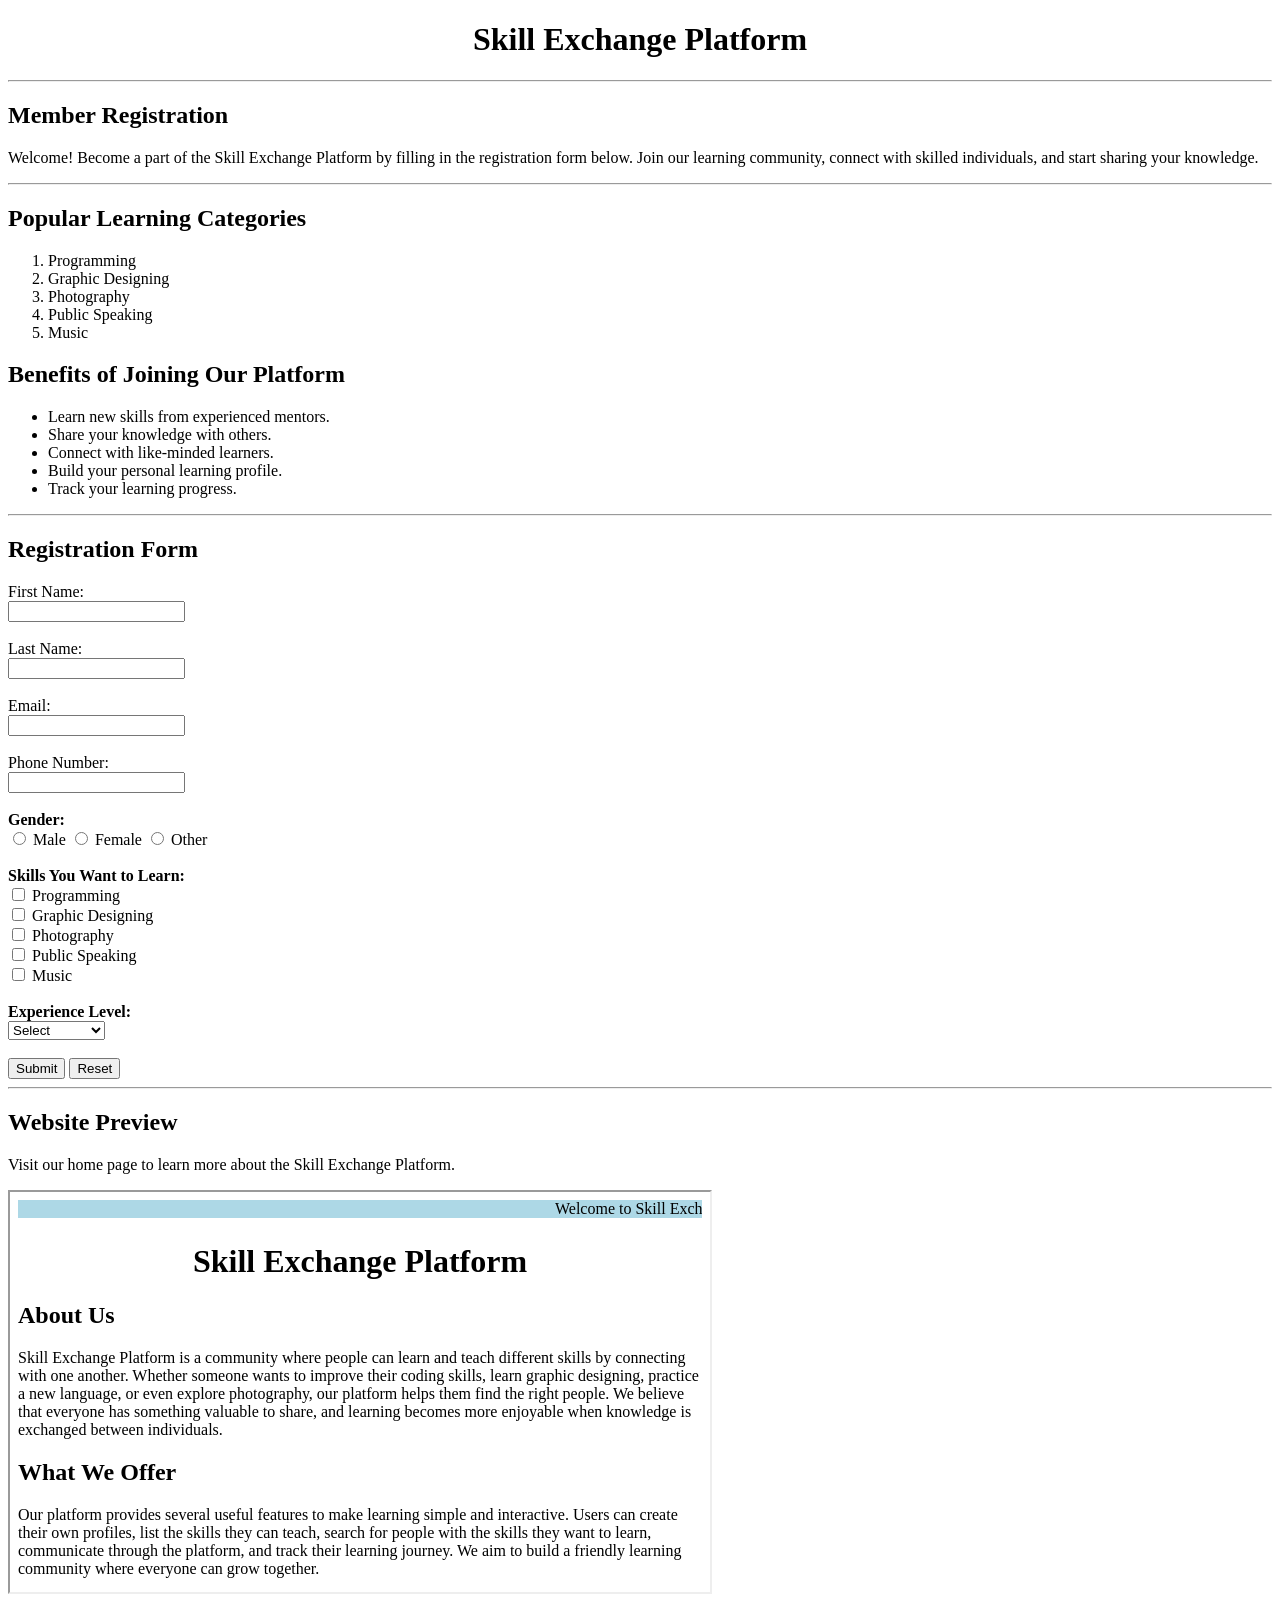
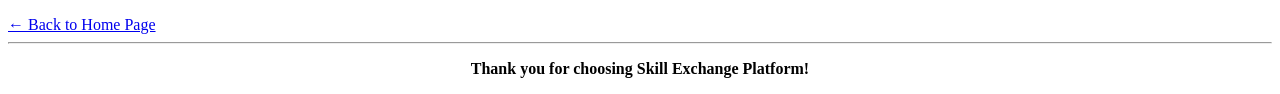
==== registration.html @ 39fbe726 "Add files via upload" ====
<!DOCTYPE html>
<html>

<head>
    <title>Skill Exchange Platform - Member Registration</title>
</head>

<body>

    <h1 align="center">Skill Exchange Platform</h1>

    <hr>

    <h2>Member Registration</h2>

    <p>
        Welcome! Become a part of the Skill Exchange Platform by filling in the registration form below.
        Join our learning community, connect with skilled individuals, and start sharing your knowledge.
    </p>

    <hr>

    <h2>Popular Learning Categories</h2>

    <ol>
        <li>Programming</li>
        <li>Graphic Designing</li>
        <li>Photography</li>
        <li>Public Speaking</li>
        <li>Music</li>
    </ol>

    <h2>Benefits of Joining Our Platform</h2>

    <ul>
        <li>Learn new skills from experienced mentors.</li>
        <li>Share your knowledge with others.</li>
        <li>Connect with like-minded learners.</li>
        <li>Build your personal learning profile.</li>
        <li>Track your learning progress.</li>
    </ul>

    <hr>

    <h2>Registration Form</h2>

    <form>

        <label>First Name:</label><br>
        <input type="text" name="fname"><br><br>

        <label>Last Name:</label><br>
        <input type="text" name="lname"><br><br>

        <label>Email:</label><br>
        <input type="email" name="email"><br><br>

        <label>Phone Number:</label><br>
        <input type="tel" name="phone"><br><br>

        <label><b>Gender:</b></label><br>

        <input type="radio" name="gender" value="Male"> Male
        <input type="radio" name="gender" value="Female"> Female
        <input type="radio" name="gender" value="Other"> Other

        <br><br>

        <label><b>Skills You Want to Learn:</b></label><br>

        <input type="checkbox" name="skill"> Programming<br>
        <input type="checkbox" name="skill"> Graphic Designing<br>
        <input type="checkbox" name="skill"> Photography<br>
        <input type="checkbox" name="skill"> Public Speaking<br>
        <input type="checkbox" name="skill"> Music<br><br>

        <label><b>Experience Level:</b></label><br>

        <select name="level">
            <option>Select</option>
            <option>Beginner</option>
            <option>Intermediate</option>
            <option>Advanced</option>
        </select>

        <br><br>

        <input type="submit" value="Submit">
        <input type="reset" value="Reset">

    </form>

    <hr>

    <h2>Website Preview</h2>

    <p>
        Visit our home page to learn more about the Skill Exchange Platform.
    </p>

    <iframe src="index.html"
            width="700"
            height="400">
    </iframe>

    <br><br>

    <a href="index.html">← Back to Home Page</a>

    <hr>

    <p align="center">
        <b>Thank you for choosing Skill Exchange Platform!</b>
    </p>

</body>

</html>
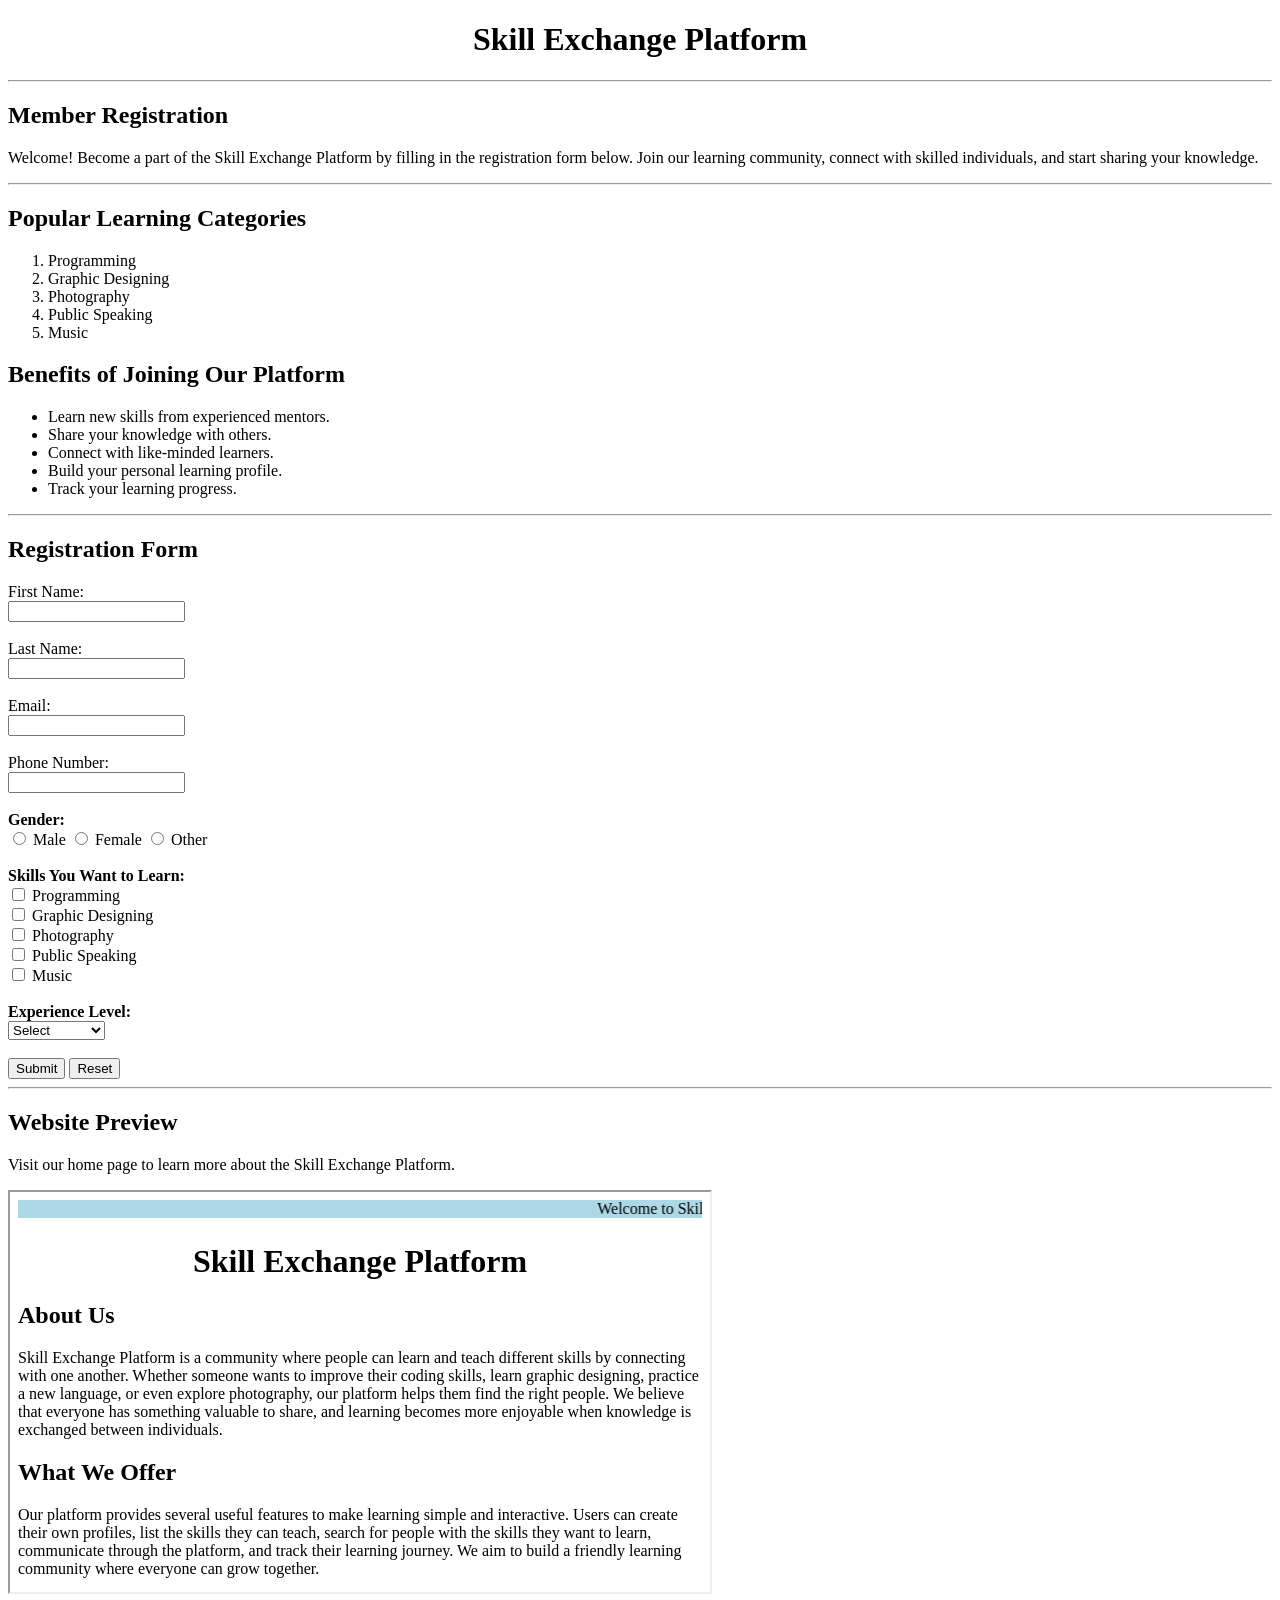
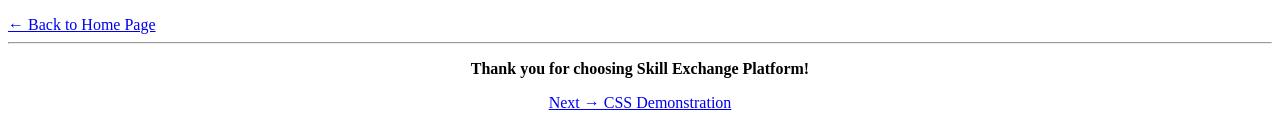
==== commit d2bd6283: "Add link to CSS demonstration in registration page Added a link to the CSS demonstration page." ====
--- a/registration.html
+++ b/registration.html
@@ -110,9 +110,12 @@
     <hr>
 
     <p align="center">
-        <b>Thank you for choosing Skill Exchange Platform!</b>
+         <b>Thank you for choosing Skill Exchange Platform!</b>
     </p>
-
+    
+<p align="center">
+    <a href="styles.html">Next → CSS Demonstration</a>
+</p>
+      
 </body>
-
-</html>+</html>
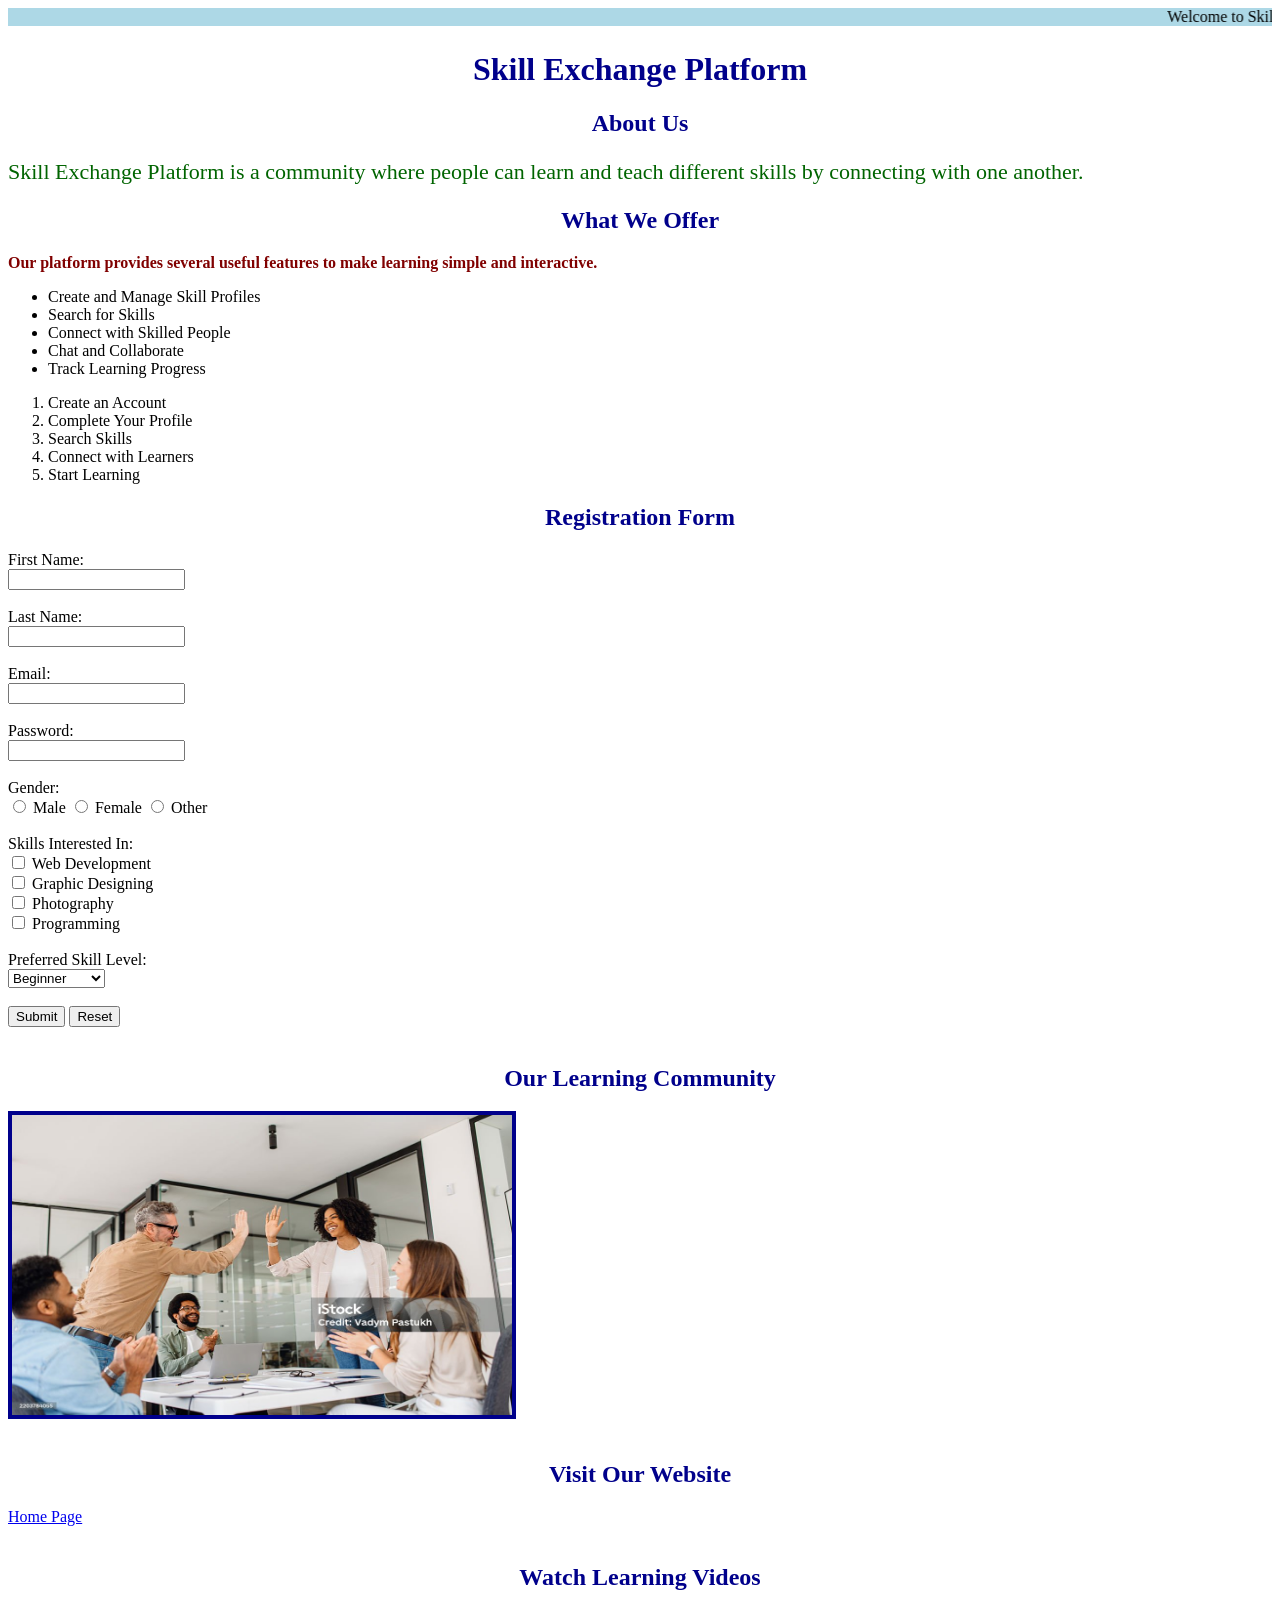
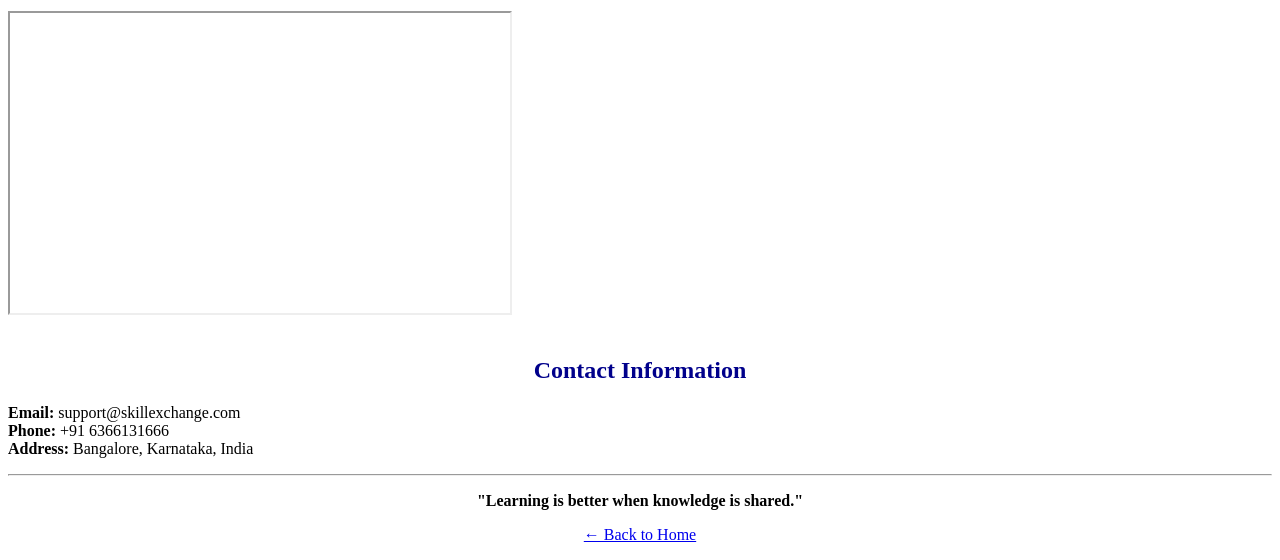
==== commit 5658044e: "Revise registration page content and structure Updated the registration page to enhance clarity and " ====
--- a/registration.html
+++ b/registration.html
@@ -2,82 +2,109 @@
 <html>
 
 <head>
-    <title>Skill Exchange Platform - Member Registration</title>
+    <title>Skill Exchange Platform - Registration</title>
+
+    <!-- External CSS -->
+    <link rel="stylesheet" href="style.css">
+
+    <!-- Internal CSS -->
+    <style>
+
+        /* Grouping Selector */
+        h1, h2 {
+            text-align: center;
+            color: darkblue;
+        }
+
+        /* ID Selector */
+        #welcome {
+            color: darkgreen;
+            font-size: 22px;
+        }
+
+        /* Class Selector */
+        .highlight {
+            color: maroon;
+            font-weight: bold;
+        }
+
+    </style>
+
 </head>
 
 <body>
 
-    <h1 align="center">Skill Exchange Platform</h1>
+    <!-- Marquee -->
+    <marquee bgcolor="lightblue" behavior="scroll" direction="left">
+        Welcome to Skill Exchange Platform - Learn Something New, Share What You Know!
+    </marquee>
 
-    <hr>
+    <h1>Skill Exchange Platform</h1>
 
-    <h2>Member Registration</h2>
+    <h2>About Us</h2>
 
-    <p>
-        Welcome! Become a part of the Skill Exchange Platform by filling in the registration form below.
-        Join our learning community, connect with skilled individuals, and start sharing your knowledge.
+    <p id="welcome">
+        Skill Exchange Platform is a community where people can learn and teach different skills by connecting with one another.
     </p>
 
-    <hr>
+    <h2>What We Offer</h2>
 
-    <h2>Popular Learning Categories</h2>
+    <p class="highlight">
+        Our platform provides several useful features to make learning simple and interactive.
+    </p>
+
+    <ul>
+        <li>Create and Manage Skill Profiles</li>
+        <li>Search for Skills</li>
+        <li>Connect with Skilled People</li>
+        <li>Chat and Collaborate</li>
+        <li>Track Learning Progress</li>
+    </ul>
 
     <ol>
-        <li>Programming</li>
-        <li>Graphic Designing</li>
-        <li>Photography</li>
-        <li>Public Speaking</li>
-        <li>Music</li>
+        <li>Create an Account</li>
+        <li>Complete Your Profile</li>
+        <li>Search Skills</li>
+        <li>Connect with Learners</li>
+        <li>Start Learning</li>
     </ol>
-
-    <h2>Benefits of Joining Our Platform</h2>
-
-    <ul>
-        <li>Learn new skills from experienced mentors.</li>
-        <li>Share your knowledge with others.</li>
-        <li>Connect with like-minded learners.</li>
-        <li>Build your personal learning profile.</li>
-        <li>Track your learning progress.</li>
-    </ul>
-
-    <hr>
 
     <h2>Registration Form</h2>
 
     <form>
 
-        <label>First Name:</label><br>
-        <input type="text" name="fname"><br><br>
+        First Name:<br>
+        <input type="text"><br><br>
 
-        <label>Last Name:</label><br>
-        <input type="text" name="lname"><br><br>
+        Last Name:<br>
+        <input type="text"><br><br>
 
-        <label>Email:</label><br>
-        <input type="email" name="email"><br><br>
+        Email:<br>
+        <input type="email"><br><br>
 
-        <label>Phone Number:</label><br>
-        <input type="tel" name="phone"><br><br>
+        Password:<br>
+        <input type="password"><br><br>
 
-        <label><b>Gender:</b></label><br>
+        Gender:<br>
 
-        <input type="radio" name="gender" value="Male"> Male
-        <input type="radio" name="gender" value="Female"> Female
-        <input type="radio" name="gender" value="Other"> Other
+        <input type="radio" name="gender"> Male
+        <input type="radio" name="gender"> Female
+        <input type="radio" name="gender"> Other
 
         <br><br>
 
-        <label><b>Skills You Want to Learn:</b></label><br>
+        Skills Interested In:<br>
 
-        <input type="checkbox" name="skill"> Programming<br>
-        <input type="checkbox" name="skill"> Graphic Designing<br>
-        <input type="checkbox" name="skill"> Photography<br>
-        <input type="checkbox" name="skill"> Public Speaking<br>
-        <input type="checkbox" name="skill"> Music<br><br>
+        <input type="checkbox"> Web Development<br>
+        <input type="checkbox"> Graphic Designing<br>
+        <input type="checkbox"> Photography<br>
+        <input type="checkbox"> Programming
 
-        <label><b>Experience Level:</b></label><br>
+        <br><br>
 
-        <select name="level">
-            <option>Select</option>
+        Preferred Skill Level:<br>
+
+        <select>
             <option>Beginner</option>
             <option>Intermediate</option>
             <option>Advanced</option>
@@ -86,36 +113,68 @@
         <br><br>
 
         <input type="submit" value="Submit">
+
         <input type="reset" value="Reset">
 
     </form>
 
-    <hr>
+    <br>
 
-    <h2>Website Preview</h2>
+    <h2>Our Learning Community</h2>
 
-    <p>
-        Visit our home page to learn more about the Skill Exchange Platform.
-    </p>
+    <img src="learning.jpg"
+        width="500"
+        height="300"
+        style="border:4px solid darkblue;">
 
-    <iframe src="index.html"
-            width="700"
-            height="400">
+    <br><br>
+
+    <h2>Visit Our Website</h2>
+
+    <a href="index.html">Home Page</a>
+
+    <br><br>
+
+    <h2>Watch Learning Videos</h2>
+
+    <iframe
+        width="500"
+        height="300"
+        src="https://www.youtube.com/embed/qz0aGYrrlhU">
     </iframe>
 
     <br><br>
 
-    <a href="index.html">← Back to Home Page</a>
+    <h2>Contact Information</h2>
+
+    <p>
+
+        <b>Email:</b> support@skillexchange.com
+
+        <br>
+
+        <b>Phone:</b> +91 6366131666
+
+        <br>
+
+        <b>Address:</b> Bangalore, Karnataka, India
+
+    </p>
 
     <hr>
 
     <p align="center">
-         <b>Thank you for choosing Skill Exchange Platform!</b>
+
+        <b>"Learning is better when knowledge is shared."</b>
+
     </p>
-    
-<p align="center">
-    <a href="styles.html">Next → CSS Demonstration</a>
-</p>
-      
+
+    <p align="center">
+
+        <a href="index.html">← Back to Home</a>
+
+    </p>
+
 </body>
+
 </html>
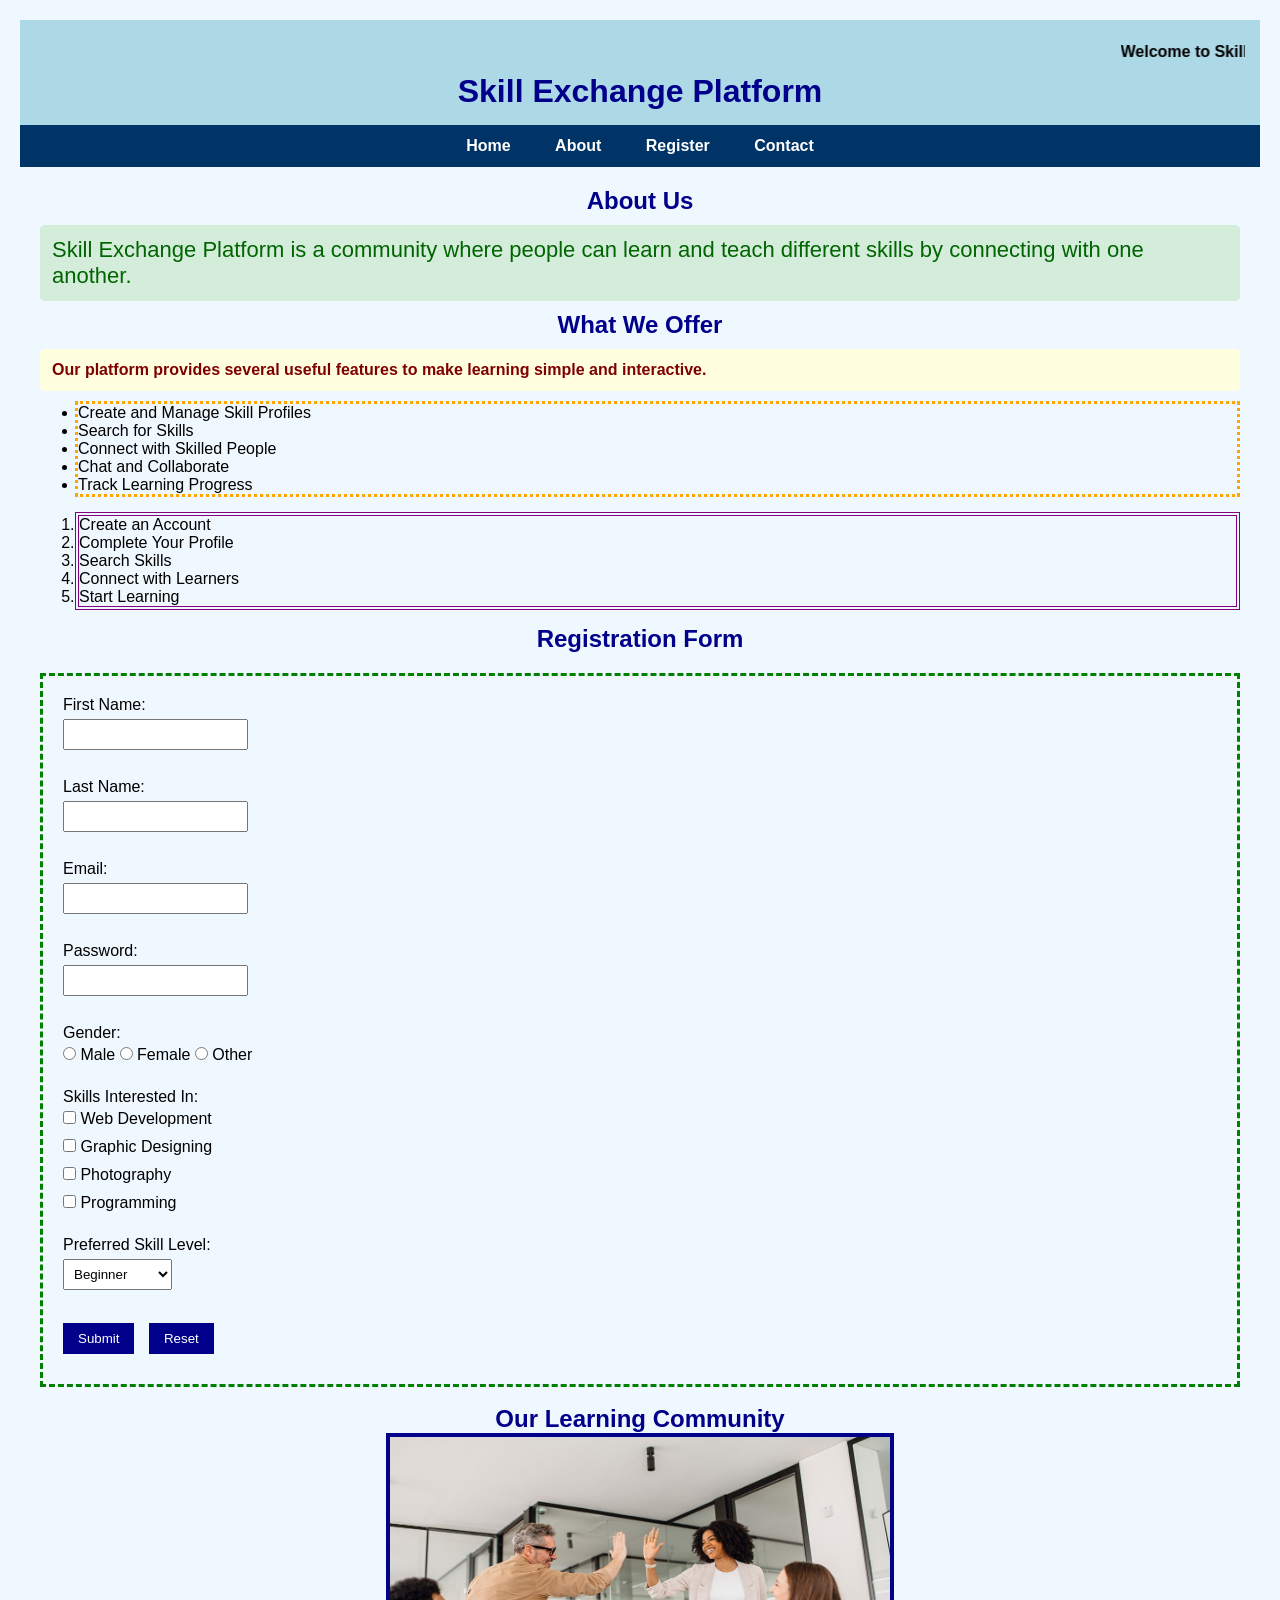
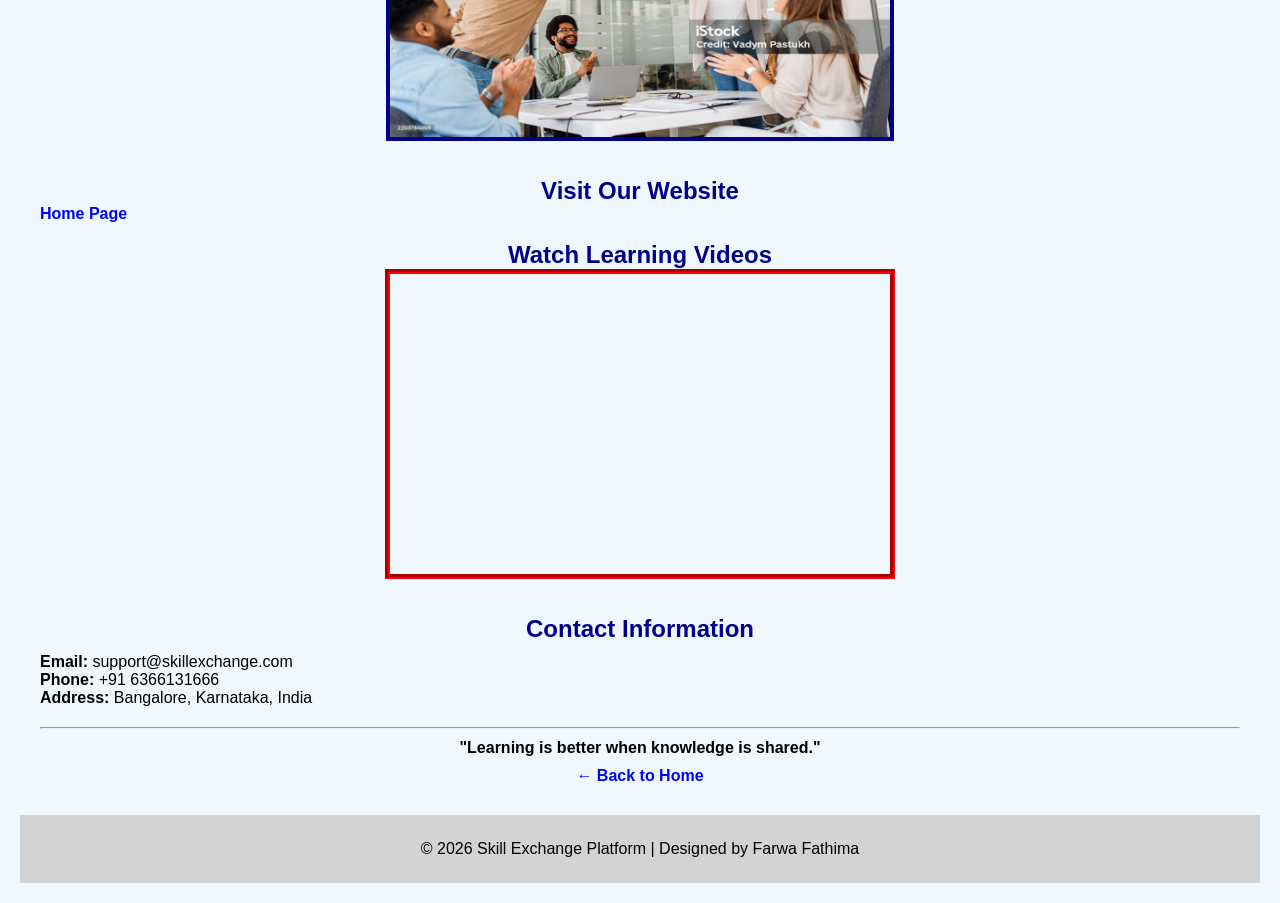
==== commit 532ad46a: "Refactor header and footer in registration.html" ====
--- a/registration.html
+++ b/registration.html
@@ -34,13 +34,24 @@
 
 <body>
 
-    <!-- Marquee -->
-    <marquee bgcolor="lightblue" behavior="scroll" direction="left">
-        Welcome to Skill Exchange Platform - Learn Something New, Share What You Know!
-    </marquee>
+<header>
 
-    <h1>Skill Exchange Platform</h1>
+<marquee bgcolor="lightblue" behavior="scroll" direction="left">
+Welcome to Skill Exchange Platform - Learn Something New, Share What You Know!
+</marquee>
 
+<h1>Skill Exchange Platform</h1>
+
+</header>
+
+<nav>
+<a href="index.html">Home</a>
+<a href="#">About</a>
+<a href="#">Register</a>
+<a href="#">Contact</a>
+</nav>
+
+<section>
     <h2>About Us</h2>
 
     <p id="welcome">
@@ -163,18 +174,19 @@
 
     <hr>
 
-    <p align="center">
+<p align="center">
+<b>"Learning is better when knowledge is shared."</b>
+</p>
 
-        <b>"Learning is better when knowledge is shared."</b>
+<p align="center">
+<a href="index.html">← Back to Home</a>
+</p>
 
-    </p>
+</section>
 
-    <p align="center">
-
-        <a href="index.html">← Back to Home</a>
-
-    </p>
+<footer>
+<p>© 2026 Skill Exchange Platform | Designed by Farwa Fathima</p>
+</footer>
 
 </body>
-
 </html>
--- a/style.css
+++ b/style.css
@@ -0,0 +1,201 @@
+/* =======================================
+   External CSS File
+   Skill Exchange Platform
+======================================= */
+
+/* Universal Selector */
+* {
+    font-family: Arial, sans-serif;
+    margin: 0;
+    padding: 0;
+}
+
+/* Body Styling */
+body {
+    background-color: #f5f5f5;
+    margin: 20px;
+}
+
+/* Marquee */
+marquee {
+    background-color: lightblue;
+    color: black;
+    padding: 8px;
+    font-weight: bold;
+}
+
+/* ID Selector */
+#welcome {
+    background-color: #d4edda;
+    color: darkgreen;
+    padding: 12px;
+    border-radius: 5px;
+    font-size: 22px;
+}
+
+/* Class Selector */
+.highlight {
+    background-color: lightyellow;
+    color: maroon;
+    padding: 12px;
+    border-radius: 5px;
+    font-weight: bold;
+}
+
+/* Lists */
+ul, ol {
+    margin-left: 35px;
+    margin-top: 10px;
+    margin-bottom: 15px;
+}
+
+/* Form */
+form {
+    margin-top: 20px;
+}
+
+input, select {
+    padding: 6px;
+    margin-top: 5px;
+    margin-bottom: 10px;
+}
+
+/* Buttons */
+input[type="submit"],
+input[type="reset"] {
+    background-color: darkblue;
+    color: white;
+    border: none;
+    padding: 8px 15px;
+    cursor: pointer;
+    margin-right: 10px;
+}
+
+input[type="submit"]:hover,
+input[type="reset"]:hover {
+    background-color: navy;
+}
+
+/* Image */
+img {
+    border: 4px solid darkblue;
+    display: block;
+    margin: auto;
+}
+
+/* IFrame */
+iframe {
+    display: block;
+    margin: auto;
+    border: 3px solid gray;
+}
+
+/* Links */
+a {
+    color: blue;
+    text-decoration: none;
+    font-weight: bold;
+}
+
+a:hover {
+    color: red;
+}
+
+/* Footer */
+hr {
+    margin-top: 20px;
+}
+
+p {
+    margin: 10px 0;
+}
+/* ===========================
+   CSS Colors
+=========================== */
+
+/* RGB Color */
+body{
+    background-color: rgb(240,248,255);
+}
+
+/* HEX Color */
+h1{
+    color: #003366;
+}
+
+/* HSL Color */
+h2{
+    color: hsl(200,70%,40%);
+}
+
+/* ===========================
+   Borders (5 Types)
+=========================== */
+
+/* Solid Border */
+img{
+    border:4px solid blue;
+}
+
+/* Dashed Border */
+form{
+    border:3px dashed green;
+}
+
+/* Dotted Border */
+ul{
+    border:3px dotted orange;
+}
+
+/* Double Border */
+ol{
+    border:4px double purple;
+}
+
+/* Groove Border */
+iframe{
+    border:5px groove red;
+}
+
+/* ===========================
+   Padding
+=========================== */
+
+form{
+    padding-top:20px;
+    padding-right:20px;
+    padding-bottom:20px;
+    padding-left:20px;
+}
+
+/* ===========================
+   Website Layout
+=========================== */
+
+header{
+    background-color:lightblue;
+    text-align:center;
+    padding:15px;
+}
+
+nav{
+    background-color:#003366;
+    padding:12px;
+    text-align:center;
+}
+
+nav a{
+    color:white;
+    text-decoration:none;
+    margin:20px;
+}
+
+section{
+    padding:20px;
+}
+
+footer{
+    background-color:lightgray;
+    text-align:center;
+    padding:15px;
+}
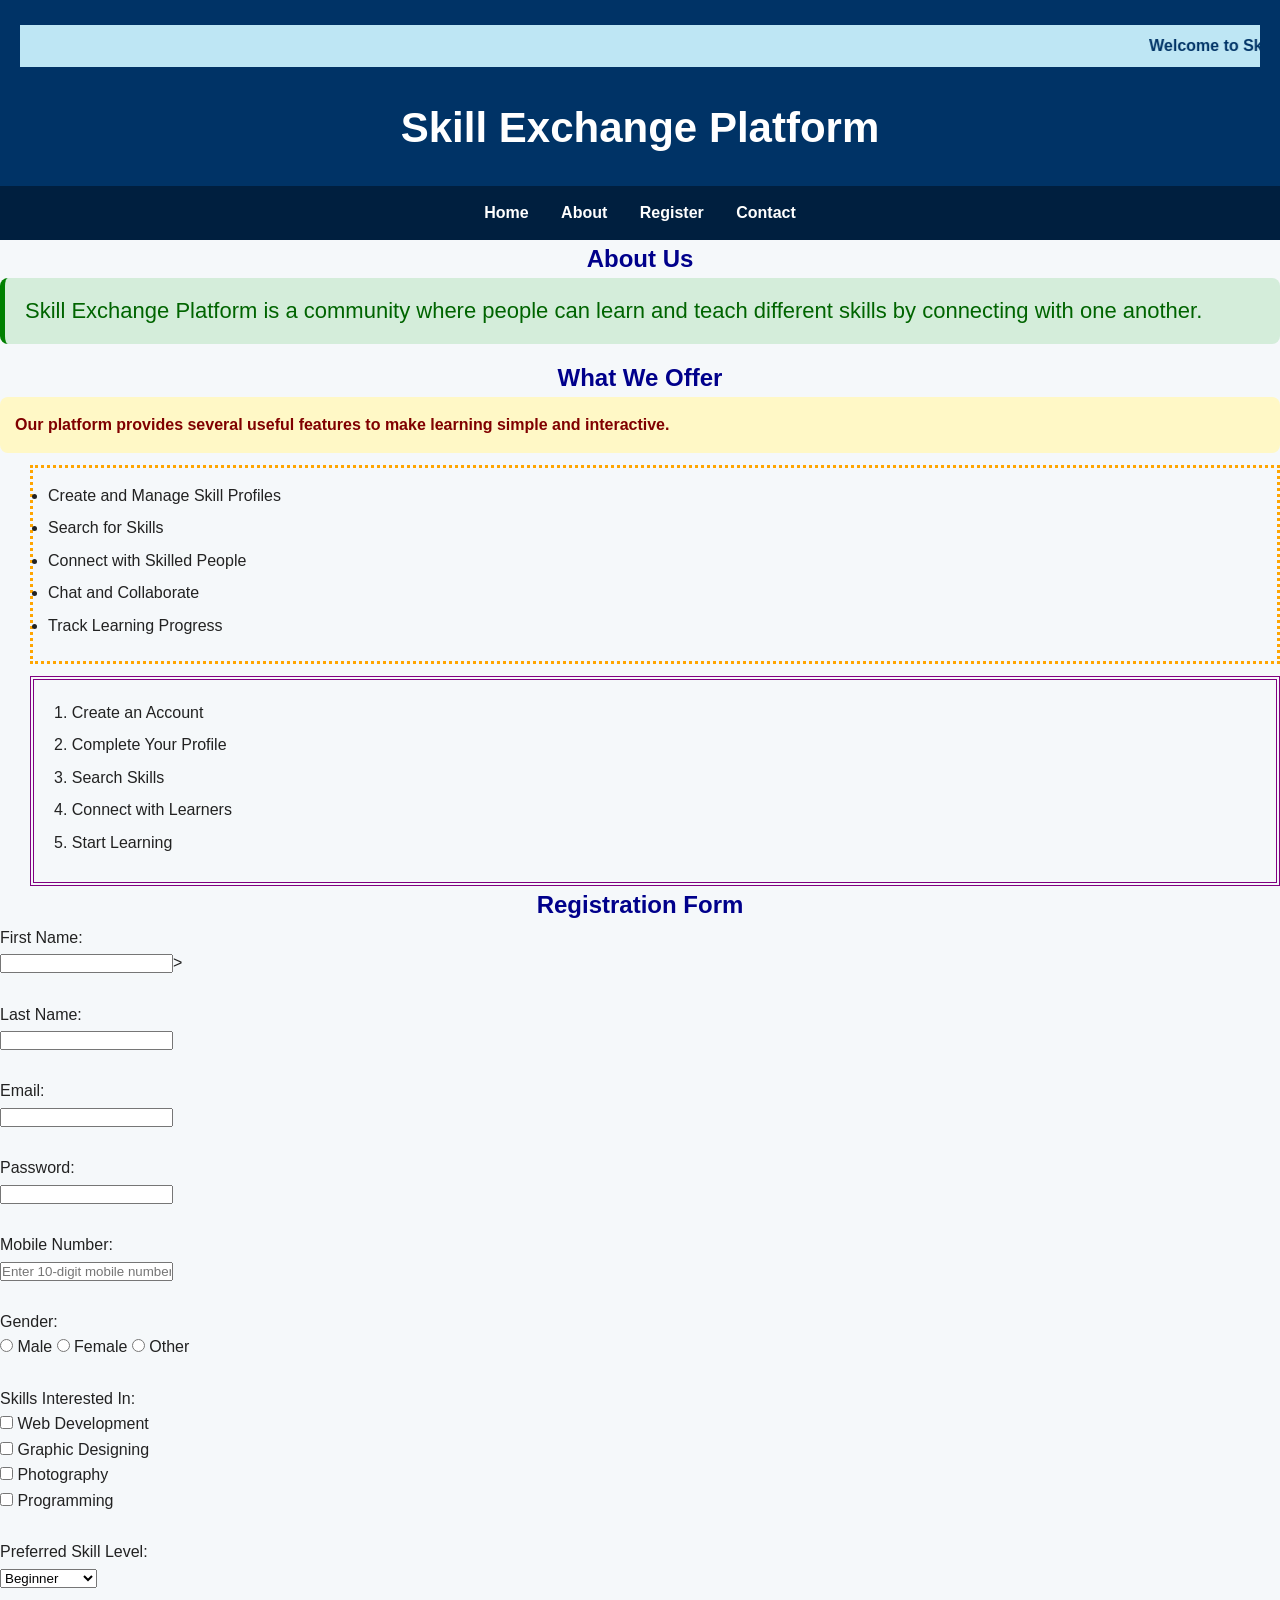
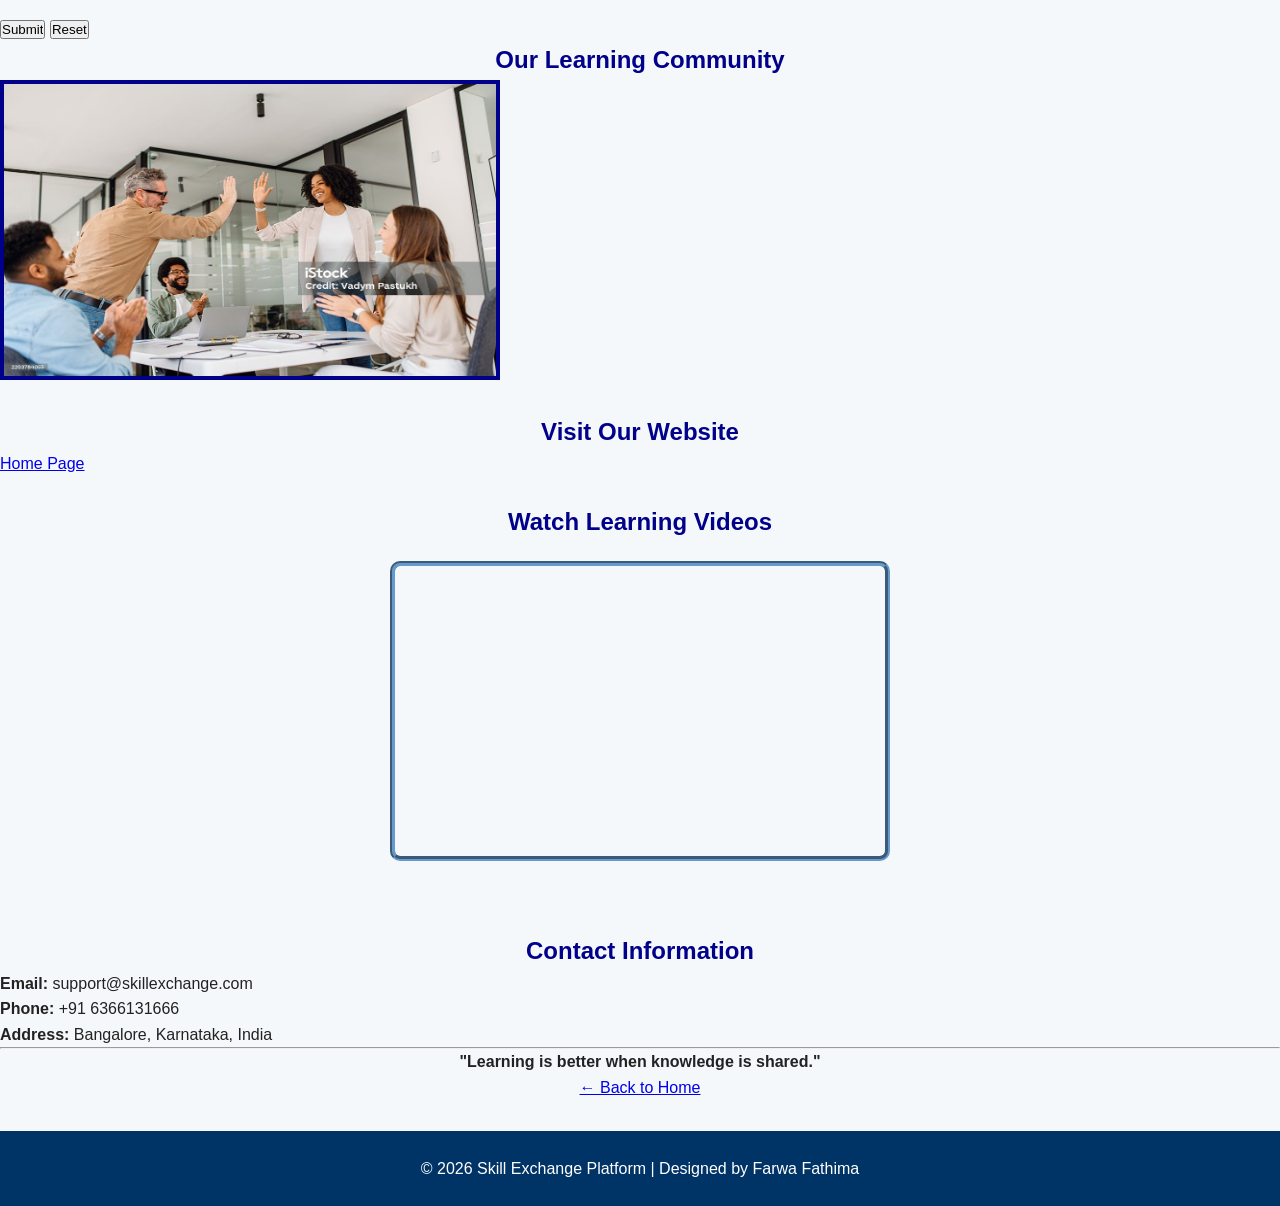
==== commit 2e00a23b: "Update registration.html" ====
--- a/registration.html
+++ b/registration.html
@@ -7,7 +7,10 @@
     <!-- External CSS -->
     <link rel="stylesheet" href="style.css">
 
-    <!-- Internal CSS -->
+    <!-- JavaScript -->
+    <script src="script.js"></script>
+
+     <!-- Internal CSS -->
     <style>
 
         /* Grouping Selector */
@@ -82,40 +85,44 @@
 
     <h2>Registration Form</h2>
 
-    <form>
+    <form id="registrationForm" onsubmit="return validateForm()"></form>
 
         First Name:<br>
-        <input type="text"><br><br>
+        <input type="text" id="firstName">><br><br>
 
         Last Name:<br>
-        <input type="text"><br><br>
+        <input type="text" id="lastName"><br><br>
 
         Email:<br>
-        <input type="email"><br><br>
+        <input type="email" id="email"><br><br>
 
         Password:<br>
-        <input type="password"><br><br>
+        <input type="password" id="password"><br><br>
+
+        Mobile Number:<br>
+        <input type="text" id="mobile" placeholder="Enter 10-digit mobile number">
+        <br><br>
 
         Gender:<br>
 
-        <input type="radio" name="gender"> Male
-        <input type="radio" name="gender"> Female
-        <input type="radio" name="gender"> Other
+        <input type="radio" name="gender" value="Male"> Male
+        <input type="radio" name="gender" value="Female"> Female
+        <input type="radio" name="gender" value="Other"> Other
 
         <br><br>
 
         Skills Interested In:<br>
 
-        <input type="checkbox"> Web Development<br>
-        <input type="checkbox"> Graphic Designing<br>
-        <input type="checkbox"> Photography<br>
-        <input type="checkbox"> Programming
+        <input type="checkbox" name="skill" value="Web Development"> Web Development<br>
+        <input type="checkbox" name="skill" value="Graphic Designing"> Graphic Designing<br>
+        <input type="checkbox" name="skill" value="Photography"> Photography<br>
+        <input type="checkbox" name="skill" value="Programming"> Programming
 
         <br><br>
 
         Preferred Skill Level:<br>
 
-        <select>
+        <select id="level">
             <option>Beginner</option>
             <option>Intermediate</option>
             <option>Advanced</option>
--- a/style.css
+++ b/style.css
@@ -8,194 +8,366 @@
     font-family: Arial, sans-serif;
     margin: 0;
     padding: 0;
-}
-
-/* Body Styling */
+    box-sizing: border-box;
+}
+
+/* Body - RGB Color */
 body {
-    background-color: #f5f5f5;
-    margin: 20px;
+    background-color: rgb(245, 248, 250);
+    color: #222222;
+    line-height: 1.6;
+}
+
+/* Header */
+header {
+    background-color: #003366;
+    color: white;
+    text-align: center;
+    padding-top: 25px;
+    padding-right: 20px;
+    padding-bottom: 25px;
+    padding-left: 20px;
 }
 
 /* Marquee */
 marquee {
-    background-color: lightblue;
-    color: black;
+    background-color: hsl(195, 70%, 85%);
+    color: #003366;
     padding: 8px;
     font-weight: bold;
+    margin-bottom: 20px;
+}
+
+/* Grouping Selector */
+h1, h2 {
+    color: #003366;
+}
+
+header h1 {
+    color: white;
+    font-size: 42px;
+}
+
+.tagline {
+    color: #e6f4ff;
+    font-size: 18px;
+}
+
+/* Navigation Bar */
+nav {
+    background-color: #001f3f;
+    text-align: center;
+    padding-top: 14px;
+    padding-right: 10px;
+    padding-bottom: 14px;
+    padding-left: 10px;
+}
+
+nav a {
+    color: white;
+    text-decoration: none;
+    font-weight: bold;
+    margin: 0 14px;
+}
+
+nav a:hover {
+    color: #66ccff;
+}
+
+/* Hero Section */
+.hero {
+    max-width: 1100px;
+    margin: 30px auto;
+    padding: 30px;
+    display: flex;
+    align-items: center;
+    gap: 35px;
+    background-color: white;
+    border: 4px solid #4aa3df;              /* Solid border */
+    border-radius: 15px;
+    box-shadow: 0 4px 12px rgba(0,0,0,0.12);
+}
+
+.hero-text {
+    flex: 1;
+}
+
+.hero-text h2 {
+    font-size: 34px;
+    margin-bottom: 15px;
+}
+
+.hero-text p {
+    font-size: 18px;
+    margin-bottom: 20px;
+}
+
+.hero-image {
+    width: 45%;
+    height: 280px;
+    object-fit: cover;
+    border: 4px solid #003366;
+    border-radius: 12px;
+}
+
+/* Buttons */
+.button {
+    display: inline-block;
+    background-color: #003366;
+    color: white;
+    text-decoration: none;
+    padding-top: 11px;
+    padding-right: 22px;
+    padding-bottom: 11px;
+    padding-left: 22px;
+    border-radius: 6px;
+    font-weight: bold;
+}
+
+.button:hover {
+    background-color: #006699;
+    color: white;
+}
+
+/* Common Content */
+.content-section {
+    max-width: 1100px;
+    margin: 25px auto;
+    padding-top: 25px;
+    padding-right: 30px;
+    padding-bottom: 25px;
+    padding-left: 30px;
+    background-color: white;
+    border-radius: 12px;
+}
+
+.content-section h2,
+.join-section h2 {
+    text-align: center;
+    margin-bottom: 18px;
+    color: hsl(210, 70%, 40%);              /* HSL Color */
+}
+
+.section-intro {
+    text-align: center;
+    margin-bottom: 25px;
 }
 
 /* ID Selector */
 #welcome {
-    background-color: #d4edda;
+    background-color: #d4edda;              /* HEX Color */
     color: darkgreen;
-    padding: 12px;
-    border-radius: 5px;
-    font-size: 22px;
+    padding-top: 15px;
+    padding-right: 20px;
+    padding-bottom: 15px;
+    padding-left: 20px;
+    border-left: 5px solid green;
+    border-radius: 8px;
+    margin-bottom: 15px;
 }
 
 /* Class Selector */
 .highlight {
-    background-color: lightyellow;
+    background-color: #fff8c6;
     color: maroon;
-    padding: 12px;
-    border-radius: 5px;
-    font-weight: bold;
+    padding: 15px;
+    border-radius: 8px;
+    font-weight: bold;
+}
+
+/* 8 Module Cards */
+.module-grid {
+    display: grid;
+    grid-template-columns: repeat(4, 1fr);
+    gap: 18px;
+}
+
+.module-card {
+    background-color: #f5fbff;
+    padding: 20px;
+    border: 3px solid #7cc7e8;              /* Solid border */
+    border-radius: 10px;
+    min-height: 190px;
+    transition: 0.2s;
+}
+
+.module-card:hover {
+    transform: translateY(-4px);
+    border-color: #003366;
+}
+
+.module-number {
+    font-size: 14px;
+    font-weight: bold;
+    color: #006699;
+}
+
+.module-card h3 {
+    color: #003366;
+    margin: 8px 0;
+}
+
+/* Two Column Section */
+.two-column {
+    display: grid;
+    grid-template-columns: 1fr 1fr;
+    gap: 30px;
 }
 
 /* Lists */
 ul, ol {
-    margin-left: 35px;
-    margin-top: 10px;
-    margin-bottom: 15px;
-}
-
-/* Form */
-form {
-    margin-top: 20px;
-}
-
-input, select {
-    padding: 6px;
-    margin-top: 5px;
-    margin-bottom: 10px;
-}
-
-/* Buttons */
-input[type="submit"],
-input[type="reset"] {
-    background-color: darkblue;
-    color: white;
-    border: none;
-    padding: 8px 15px;
-    cursor: pointer;
-    margin-right: 10px;
-}
-
-input[type="submit"]:hover,
-input[type="reset"]:hover {
-    background-color: navy;
-}
-
-/* Image */
-img {
-    border: 4px solid darkblue;
-    display: block;
-    margin: auto;
-}
-
-/* IFrame */
+    margin-left: 30px;
+    margin-top: 12px;
+}
+
+ul {
+    border: 3px dotted orange;              /* Dotted border */
+    padding: 15px;
+}
+
+ol{
+    border: 4px double purple;
+    padding: 20px;
+    list-style-position: inside;
+}
+
+li {
+    margin-bottom: 7px;
+}
+ Skills */
+.skill-grid {
+    display: grid;
+    grid-template-columns: repeat(4, 1fr);
+    gap: 15px;
+}
+
+.skill-box {
+    background-color: #eaf6ff;
+    border: 3px dashed #3399cc;             /* Dashed border */
+    padding: 18px;
+    text-align: center;
+    border-radius: 8px;
+    font-weight: bold;
+}
+
+/* How It Works */
+.steps {
+    display: grid;
+    grid-template-columns: repeat(4, 1fr);
+    gap: 15px;
+}
+
+.step {
+    background-color: #f7f7f7;
+    padding: 20px;
+    text-align: center;
+    border: 5px groove #6699cc;             /* Groove border */
+    border-radius: 8px;
+}
+
+.step h3 {
+    color: #003366;
+}
+
+/* Images */
+.image-gallery {
+    display: flex;
+    justify-content: center;
+    gap: 20px;
+    flex-wrap: wrap;
+}
+
+.image-gallery img {
+    object-fit: cover;
+    border: 4px solid #003366;
+    border-radius: 10px;
+}
+
+/* Video */
+.video-section {
+    text-align: center;
+}
+
 iframe {
     display: block;
-    margin: auto;
-    border: 3px solid gray;
-}
-
-/* Links */
-a {
-    color: blue;
-    text-decoration: none;
-    font-weight: bold;
-}
-
-a:hover {
-    color: red;
+    margin: 20px auto;
+    border: 5px groove #6699cc;             /* Groove border */
+    border-radius: 10px;
+}
+
+/* Join Section */
+.join-section {
+    max-width: 1100px;
+    margin: 25px auto;
+    text-align: center;
+    background-color: #dff3ff;
+    padding-top: 35px;
+    padding-right: 25px;
+    padding-bottom: 35px;
+    padding-left: 25px;
+    border: 3px solid #4aa3df;
+    border-radius: 12px;
+}
+
+.join-section p {
+    margin-bottom: 20px;
+}
+
+/* Contact */
+.contact-section {
+    text-align: center;
 }
 
 /* Footer */
-hr {
-    margin-top: 20px;
-}
-
-p {
-    margin: 10px 0;
-}
-/* ===========================
-   CSS Colors
-=========================== */
-
-/* RGB Color */
-body{
-    background-color: rgb(240,248,255);
-}
-
-/* HEX Color */
-h1{
-    color: #003366;
-}
-
-/* HSL Color */
-h2{
-    color: hsl(200,70%,40%);
-}
-
-/* ===========================
-   Borders (5 Types)
-=========================== */
-
-/* Solid Border */
-img{
-    border:4px solid blue;
-}
-
-/* Dashed Border */
-form{
-    border:3px dashed green;
-}
-
-/* Dotted Border */
-ul{
-    border:3px dotted orange;
-}
-
-/* Double Border */
-ol{
-    border:4px double purple;
-}
-
-/* Groove Border */
-iframe{
-    border:5px groove red;
-}
-
-/* ===========================
-   Padding
-=========================== */
-
-form{
-    padding-top:20px;
-    padding-right:20px;
-    padding-bottom:20px;
-    padding-left:20px;
-}
-
-/* ===========================
-   Website Layout
-=========================== */
-
-header{
-    background-color:lightblue;
-    text-align:center;
-    padding:15px;
-}
-
-nav{
-    background-color:#003366;
-    padding:12px;
-    text-align:center;
-}
-
-nav a{
-    color:white;
-    text-decoration:none;
-    margin:20px;
-}
-
-section{
-    padding:20px;
-}
-
-footer{
-    background-color:lightgray;
-    text-align:center;
-    padding:15px;
-}
+footer {
+    background-color: #003366;
+    color: white;
+    text-align: center;
+    padding-top: 20px;
+    padding-right: 15px;
+    padding-bottom: 20px;
+    padding-left: 15px;
+    margin-top: 30px;
+}
+
+footer p {
+    margin: 5px 0;
+}
+
+/* CSS Comments are used throughout this stylesheet. */
+
+/* Responsive layout */
+@media (max-width: 800px) {
+    .hero {
+        flex-direction: column;
+    }
+
+    .hero-image {
+        width: 100%;
+    }
+
+    .module-grid,
+    .skill-grid,
+    .steps,
+    .two-column {
+        grid-template-columns: 1fr 1fr;
+    }
+
+    nav a {
+        display: inline-block;
+        margin: 5px 8px;
+    }
+}
+
+@media (max-width: 550px) {
+    .module-grid,
+    .skill-grid,
+    .steps,
+    .two-column {
+        grid-template-columns: 1fr;
+    }
+
+    header h1 {
+        font-size: 30px;
+    }
+}
